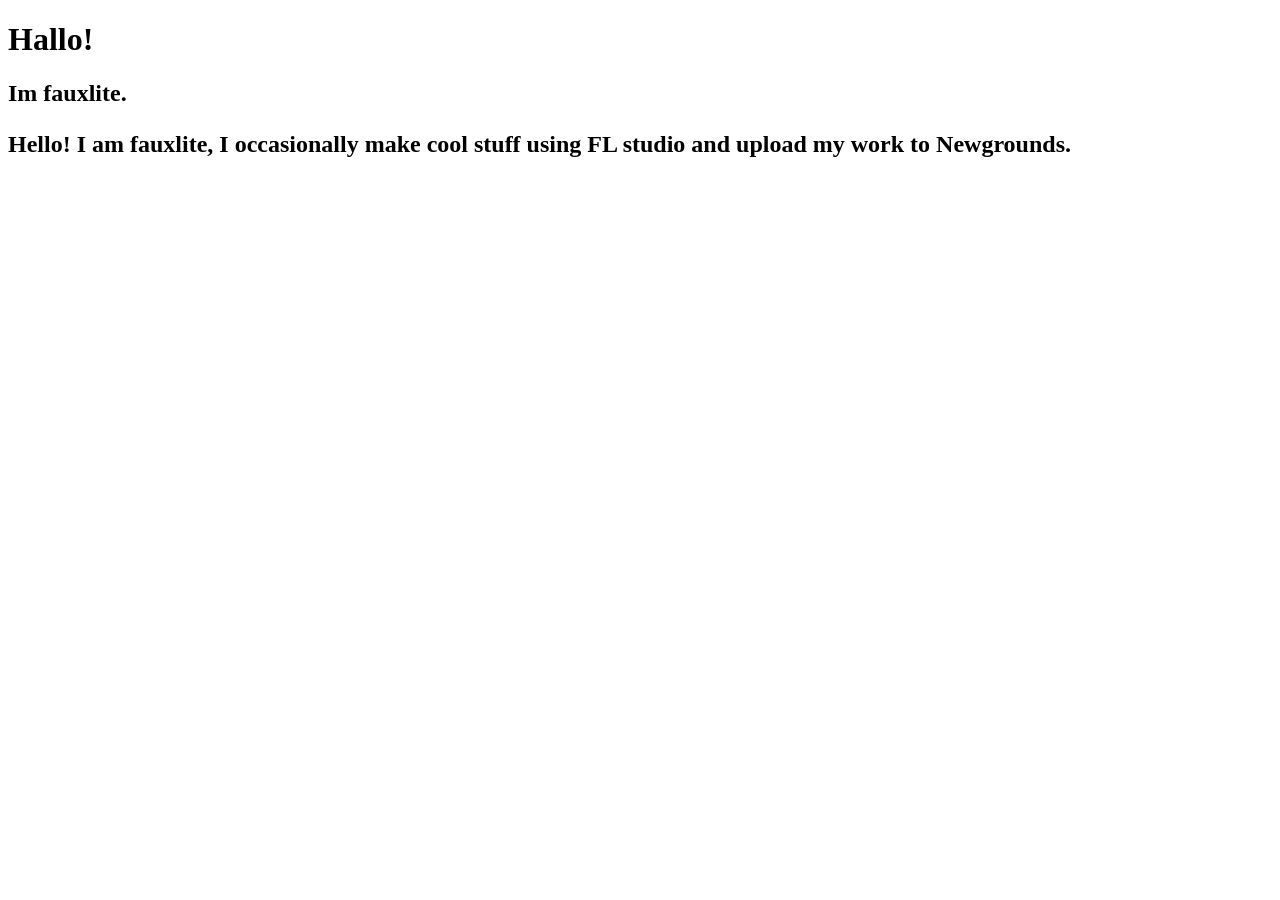
==== index.html @ faeb44dc "Add files via upload" ====
<!DOCTYPE html>

<html>
	<head>
		<h1>Hallo!<h1>
		<h2>Im fauxlite.<h2>
		<p>Hello! I am fauxlite, I occasionally make cool stuff using FL studio and upload my work to Newgrounds.<p>
	
	</head>
	
	<body>
	
	</body>



</html>
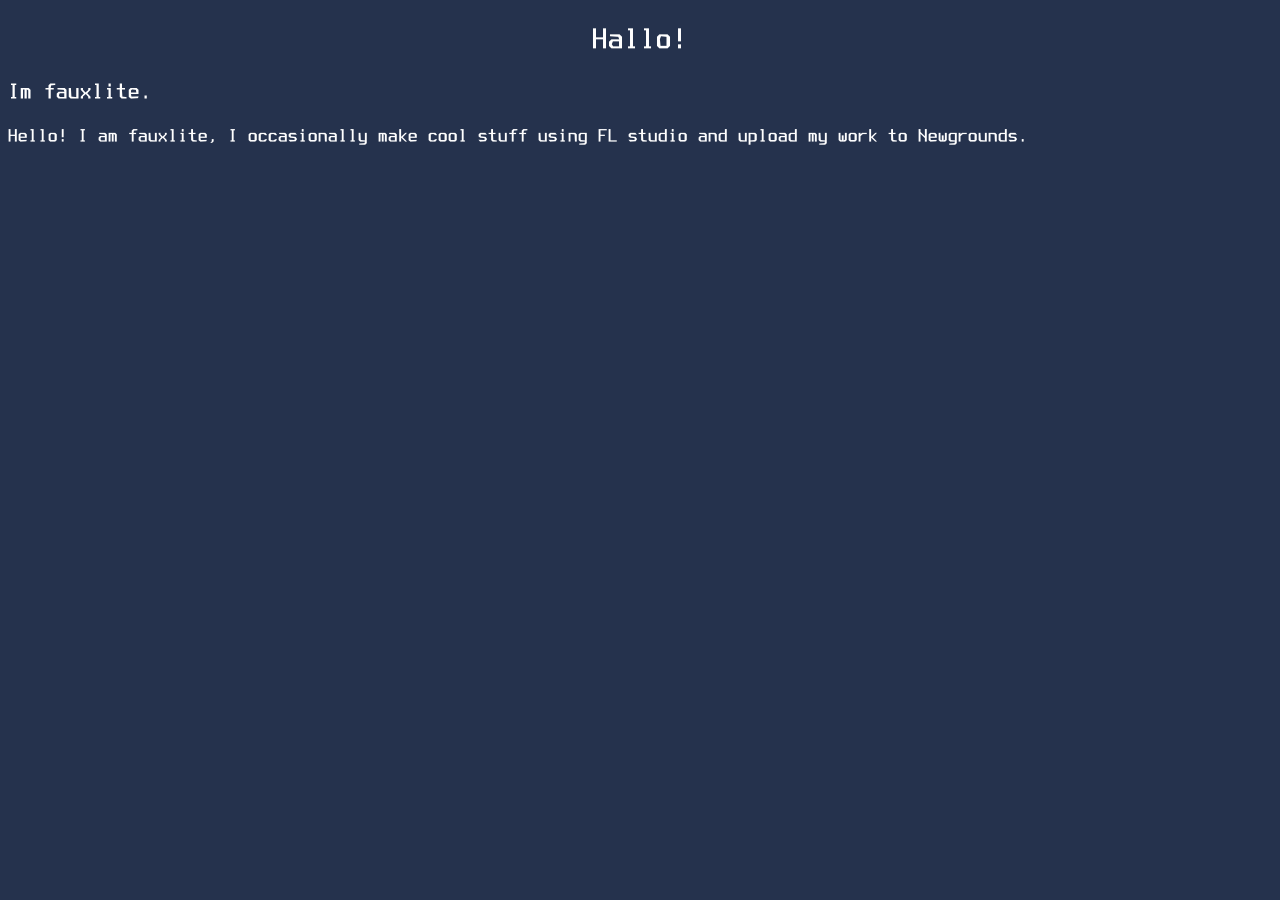
==== commit fc99f045: "added custom font" ====
--- a/index.html
+++ b/index.html
@@ -2,14 +2,15 @@
 
 <html>
 	<head>
-		<h1>Hallo!<h1>
-		<h2>Im fauxlite.<h2>
-		<p>Hello! I am fauxlite, I occasionally make cool stuff using FL studio and upload my work to Newgrounds.<p>
+		<link rel="stylesheet" href="css.css">
+
 	
 	</head>
 	
 	<body>
-	
+		<h1>Hallo!<h1>
+		<h2>Im fauxlite.</h2>
+		<p>Hello! I am fauxlite, I occasionally make cool stuff using FL studio and upload my work to Newgrounds.</p>
 	</body>
 
 
--- a/css.css
+++ b/css.css
@@ -0,0 +1,22 @@
+
+@font-face {
+  font-family: 'Terminus';
+  src: url('fonts/terminus.ttf') format('truetype');
+  font-weight: normal;
+  font-style: normal;
+}
+
+body {
+	
+background-color: rgb(37, 50, 77);
+
+color: white;
+font-family: 'Terminus', ariel;
+
+h1 {
+	text-align: center;
+}
+p {
+	font-size: 20px
+}
+}
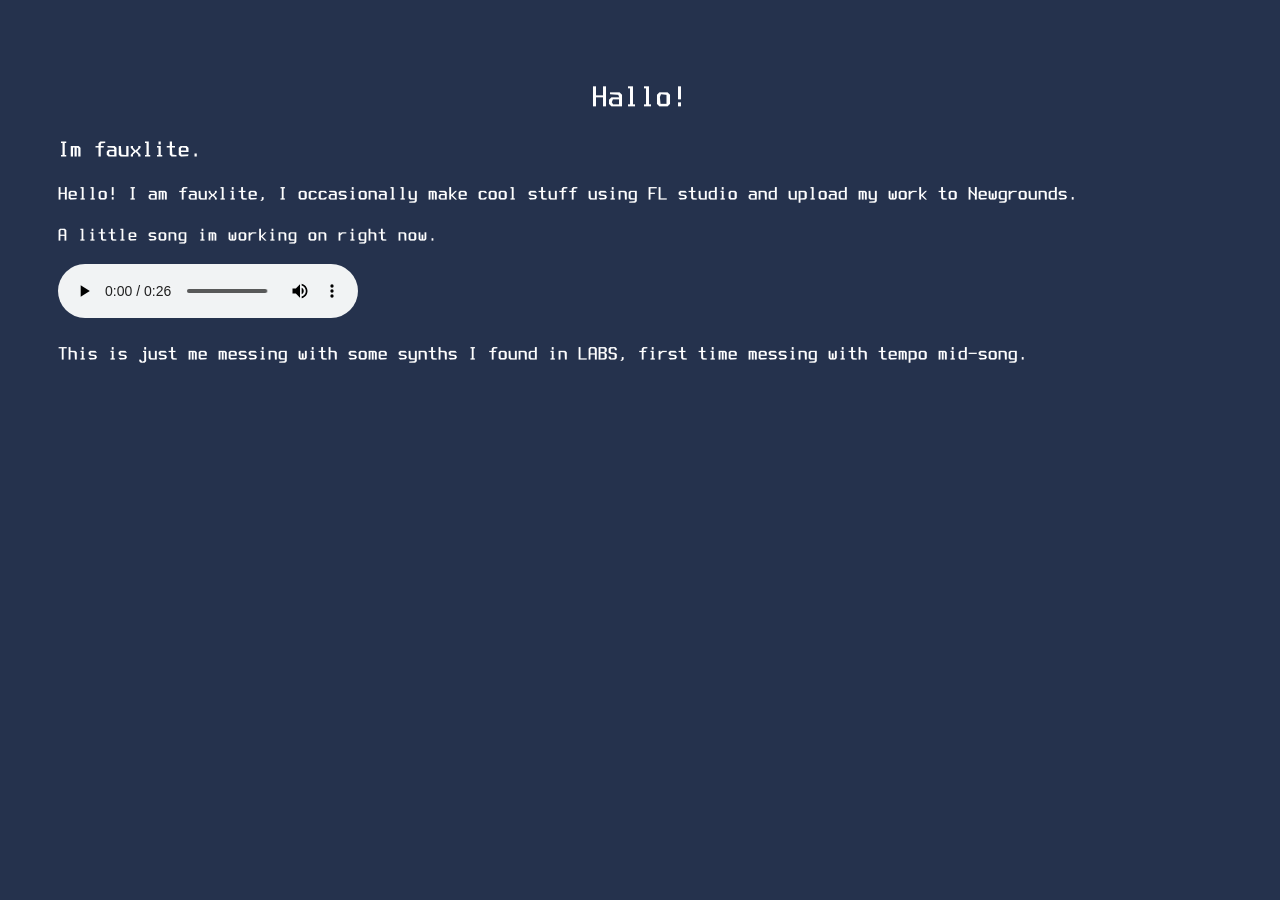
==== commit 7d21adc3: "added padding and song" ====
--- a/index.html
+++ b/index.html
@@ -1,9 +1,9 @@
 <!DOCTYPE html>
+
 
 <html>
 	<head>
 		<link rel="stylesheet" href="css.css">
-
 	
 	</head>
 	
@@ -11,6 +11,11 @@
 		<h1>Hallo!<h1>
 		<h2>Im fauxlite.</h2>
 		<p>Hello! I am fauxlite, I occasionally make cool stuff using FL studio and upload my work to Newgrounds.</p>
+		<h3>A little song im working on right now.</h3>
+		<audio controls>
+			<source src="music/saucy.mp3" type="audio/mp3">
+		</audio>
+		<p>This is just me messing with some synths I found in LABS, first time messing with tempo mid-song.</p>
 	</body>
 
 
--- a/css.css
+++ b/css.css
@@ -7,11 +7,10 @@
 }
 
 body {
-	
-background-color: rgb(37, 50, 77);
-
-color: white;
-font-family: 'Terminus', ariel;
+	background-color: rgb(37, 50, 77);
+	padding: 50px;
+	color: white;
+	font-family: 'Terminus', ariel;
 
 h1 {
 	text-align: center;
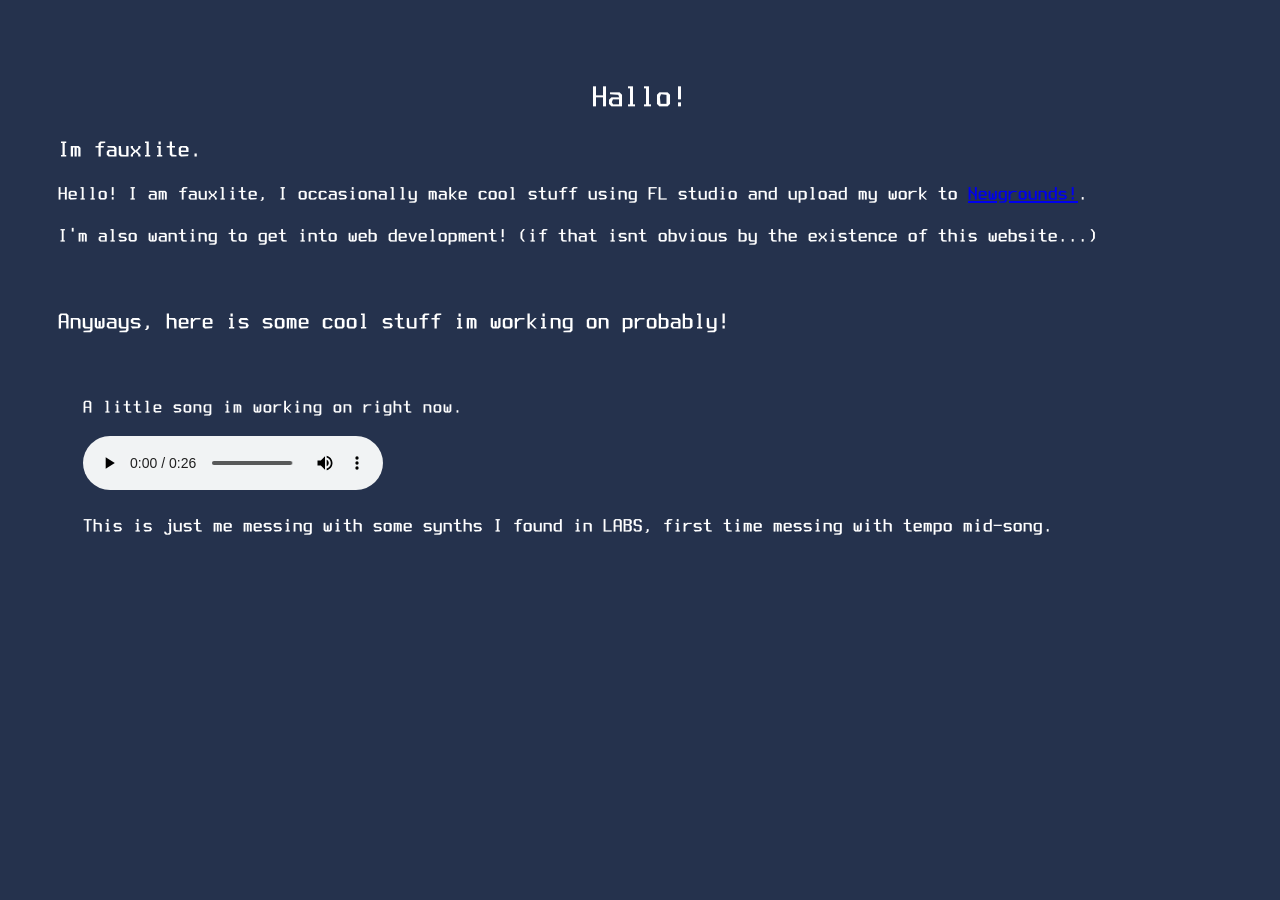
==== commit bf3dddaf: "added some extra lines and cool indents" ====
--- a/index.html
+++ b/index.html
@@ -10,12 +10,18 @@
 	<body>
 		<h1>Hallo!<h1>
 		<h2>Im fauxlite.</h2>
-		<p>Hello! I am fauxlite, I occasionally make cool stuff using FL studio and upload my work to Newgrounds.</p>
-		<h3>A little song im working on right now.</h3>
-		<audio controls>
-			<source src="music/saucy.mp3" type="audio/mp3">
-		</audio>
-		<p>This is just me messing with some synths I found in LABS, first time messing with tempo mid-song.</p>
+		<p>Hello! I am fauxlite, I occasionally make cool stuff using FL studio and upload my work to <a href="https://fauxlite.newgrounds.com/">Newgrounds!</a>.</p>
+		<p>I'm also wanting to get into web development! (if that isnt obvious by the existence of this website...)</p>
+		<p>​</p>
+		<h2>Anyways, here is some cool stuff im working on probably!</h3>
+		<p>​</p>
+		<div class="coolstuff">
+			<h3>A little song im working on right now.<h3>
+			<audio controls>
+				<source src="music/saucy.mp3" type="audio/mp3">
+			</audio>
+			<p>This is just me messing with some synths I found in LABS, first time messing with tempo mid-song.</p>
+		</div>
 	</body>
 
 
--- a/css.css
+++ b/css.css
@@ -16,6 +16,9 @@
 	text-align: center;
 }
 p {
-	font-size: 20px
+	font-size: 20px;
 }
+}
+.coolstuff {
+	padding-left: 25px;
 }
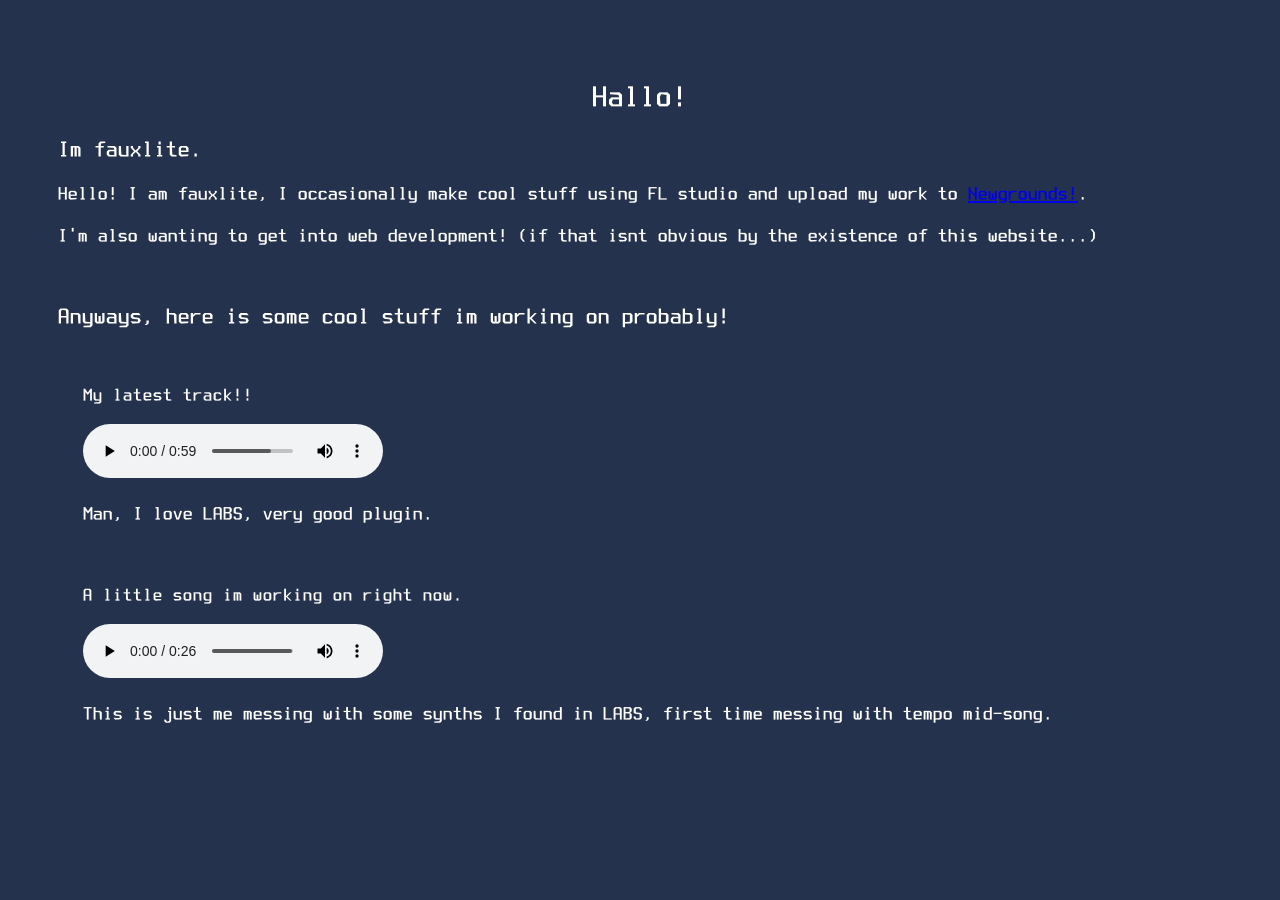
==== commit f7ffc2ea: "Add files via upload" ====
--- a/index.html
+++ b/index.html
@@ -1,27 +1,38 @@
 <!DOCTYPE html>
-
+<html lang="en">
 
 <html>
+
 	<head>
 		<link rel="stylesheet" href="css.css">
+		<title>fauxlite</title>
+		
+	</head>
 	
-	</head>
+	<link rel="icon" type="image/png" href="images/favicon.png" sizes = "32x32" />
 	
 	<body>
 		<h1>Hallo!<h1>
 		<h2>Im fauxlite.</h2>
 		<p>Hello! I am fauxlite, I occasionally make cool stuff using FL studio and upload my work to <a href="https://fauxlite.newgrounds.com/">Newgrounds!</a>.</p>
 		<p>I'm also wanting to get into web development! (if that isnt obvious by the existence of this website...)</p>
-		<p>​</p>
+		<br>
 		<h2>Anyways, here is some cool stuff im working on probably!</h3>
-		<p>​</p>
+		<br>
 		<div class="coolstuff">
+			<h3>My latest track!!<h3>
+			<audio controls>
+				<source src="music/mrow.mp3" type="audio/mp3">
+			</audio>
+			<p>Man, I love LABS, very good plugin.</p>
+			<br>
 			<h3>A little song im working on right now.<h3>
 			<audio controls>
 				<source src="music/saucy.mp3" type="audio/mp3">
 			</audio>
 			<p>This is just me messing with some synths I found in LABS, first time messing with tempo mid-song.</p>
 		</div>
+		
 	</body>
 
 
--- a/css.css
+++ b/css.css
@@ -21,4 +21,7 @@
 }
 .coolstuff {
 	padding-left: 25px;
-}+}
+
+
+border-image: url("/images/border.png") 30;
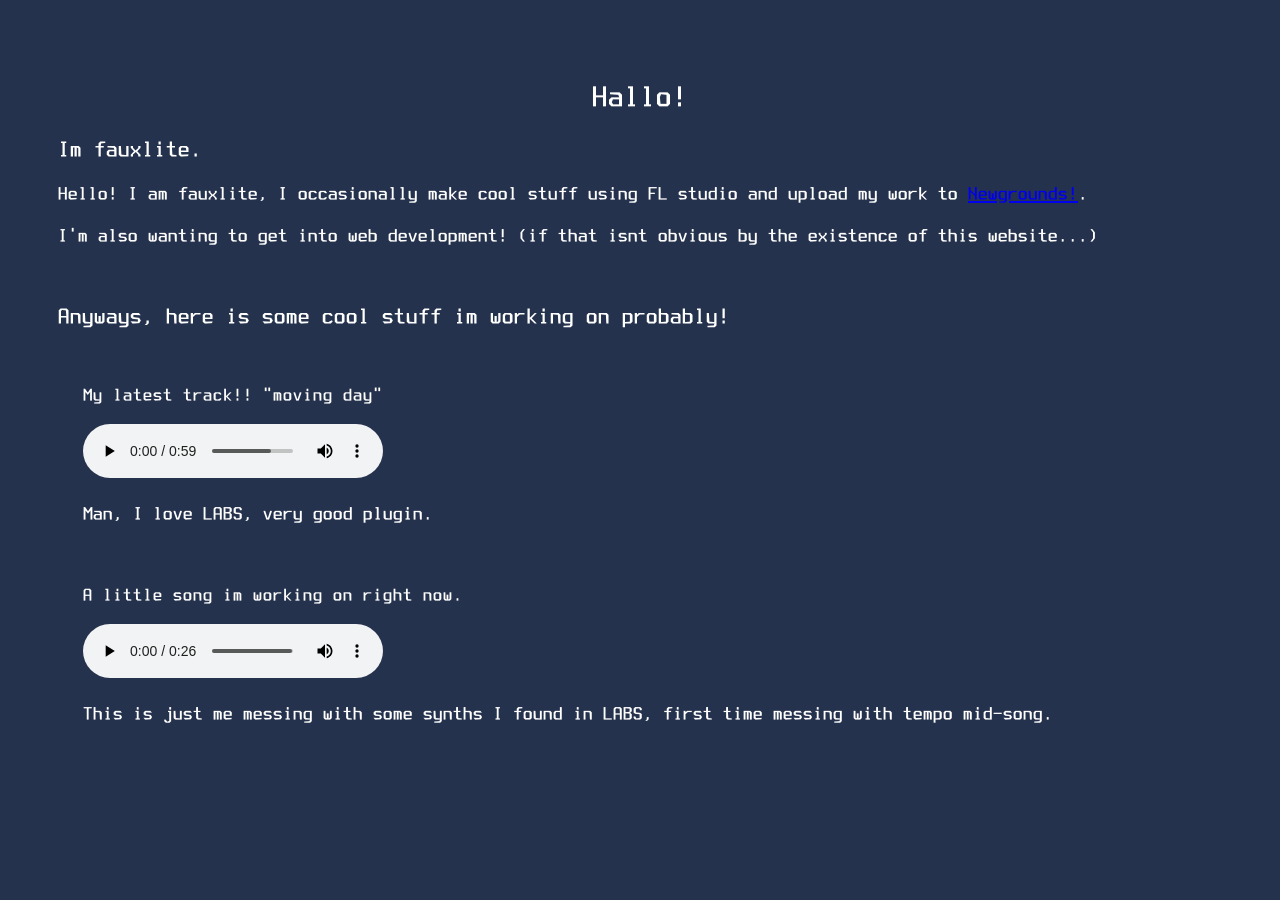
==== commit 98baed96: "updating index to include song info" ====
--- a/index.html
+++ b/index.html
@@ -20,7 +20,7 @@
 		<h2>Anyways, here is some cool stuff im working on probably!</h3>
 		<br>
 		<div class="coolstuff">
-			<h3>My latest track!!<h3>
+			<h3>My latest track!! "moving day"<h3>
 			<audio controls>
 				<source src="music/mrow.mp3" type="audio/mp3">
 			</audio>
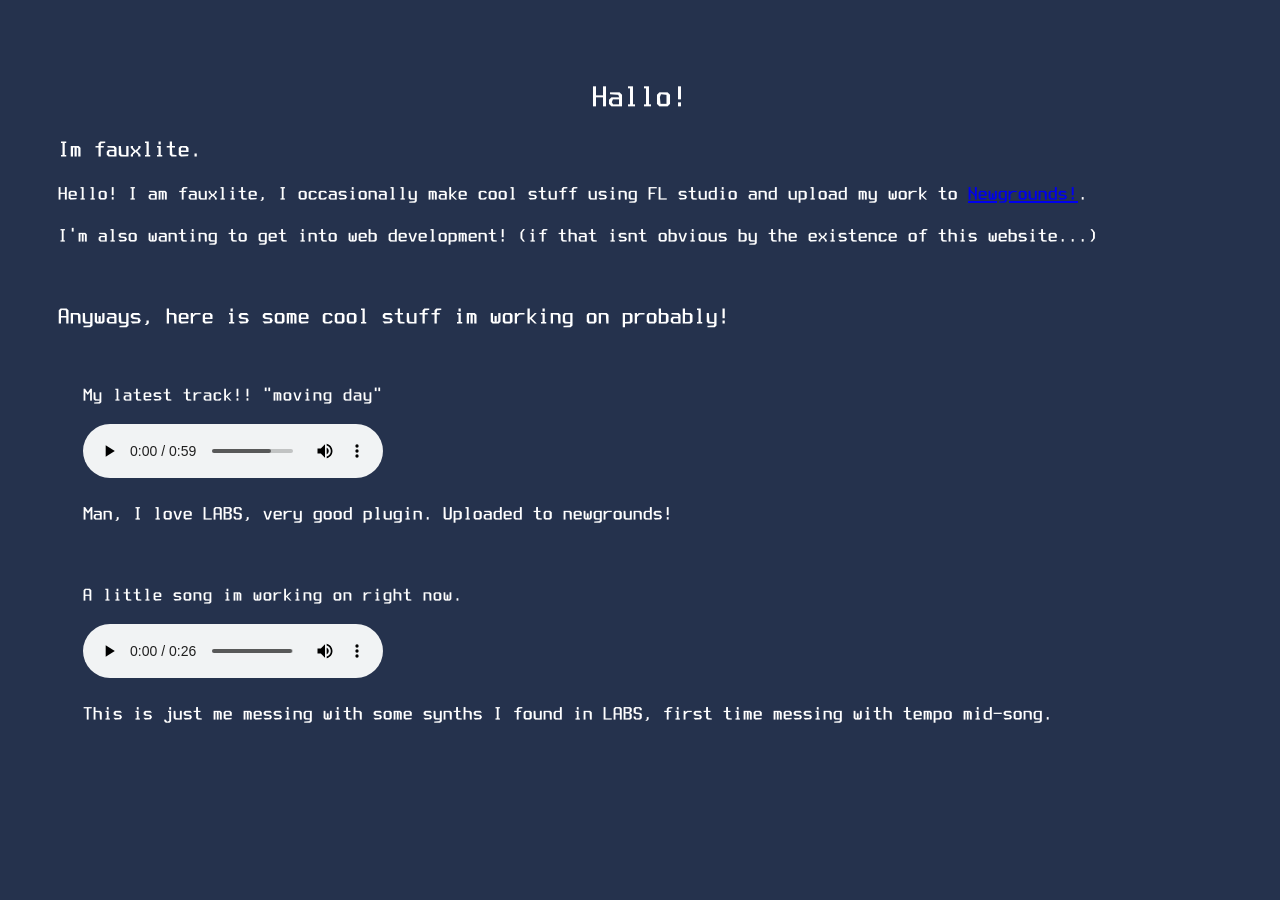
==== commit 3b34d44c: "updating info" ====
--- a/index.html
+++ b/index.html
@@ -24,7 +24,7 @@
 			<audio controls>
 				<source src="music/mrow.mp3" type="audio/mp3">
 			</audio>
-			<p>Man, I love LABS, very good plugin.</p>
+			<p>Man, I love LABS, very good plugin. Uploaded to newgrounds!</p>
 			<br>
 			<h3>A little song im working on right now.<h3>
 			<audio controls>
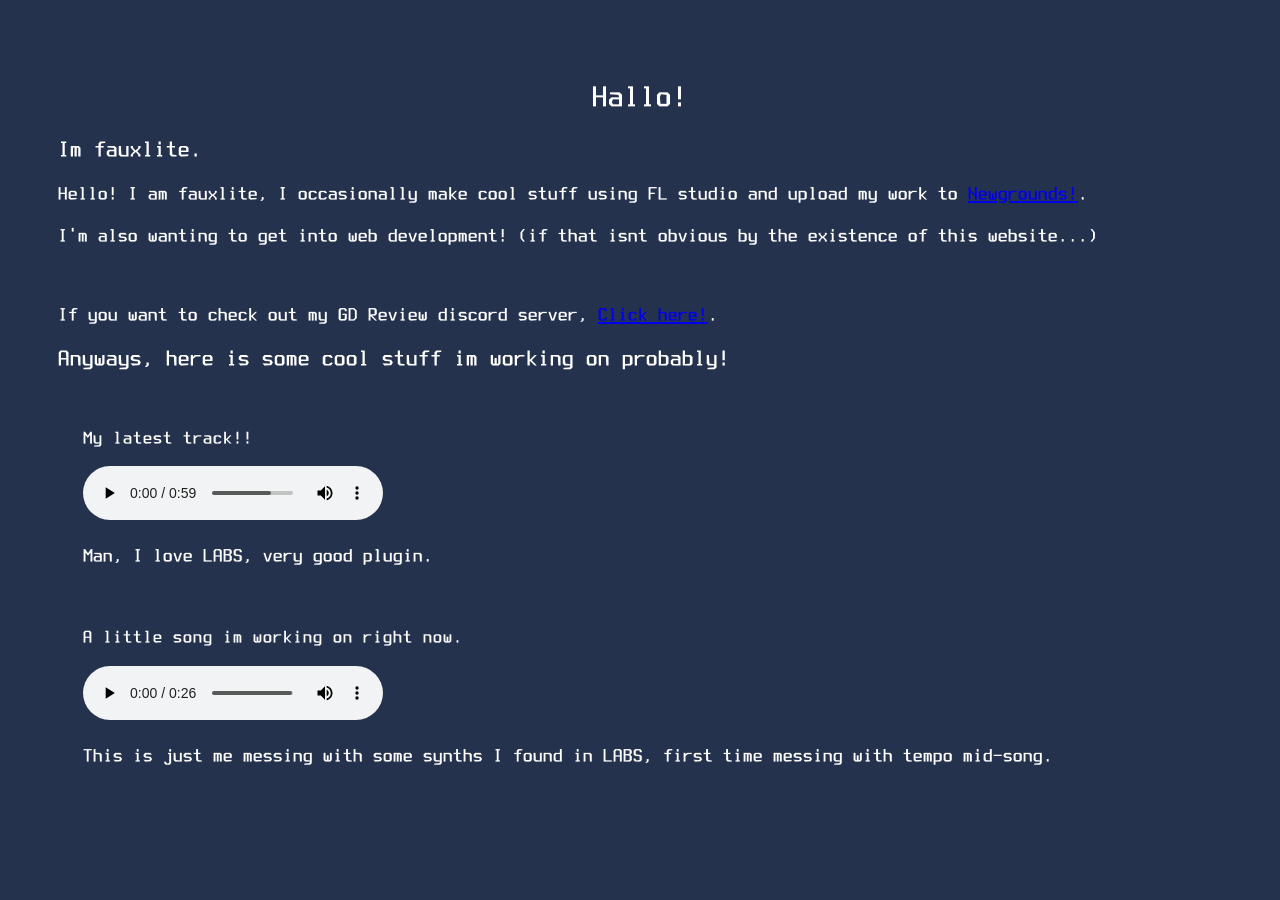
==== commit 09d3436c: "added discord link" ====
--- a/index.html
+++ b/index.html
@@ -17,14 +17,15 @@
 		<p>Hello! I am fauxlite, I occasionally make cool stuff using FL studio and upload my work to <a href="https://fauxlite.newgrounds.com/">Newgrounds!</a>.</p>
 		<p>I'm also wanting to get into web development! (if that isnt obvious by the existence of this website...)</p>
 		<br>
+		<p>If you want to check out my GD Review discord server, <a href="https://discord.gg/CgRneQc5">Click here!</a>.</p>
 		<h2>Anyways, here is some cool stuff im working on probably!</h3>
 		<br>
 		<div class="coolstuff">
-			<h3>My latest track!! "moving day"<h3>
+			<h3>My latest track!!<h3>
 			<audio controls>
 				<source src="music/mrow.mp3" type="audio/mp3">
 			</audio>
-			<p>Man, I love LABS, very good plugin. Uploaded to newgrounds!</p>
+			<p>Man, I love LABS, very good plugin.</p>
 			<br>
 			<h3>A little song im working on right now.<h3>
 			<audio controls>
